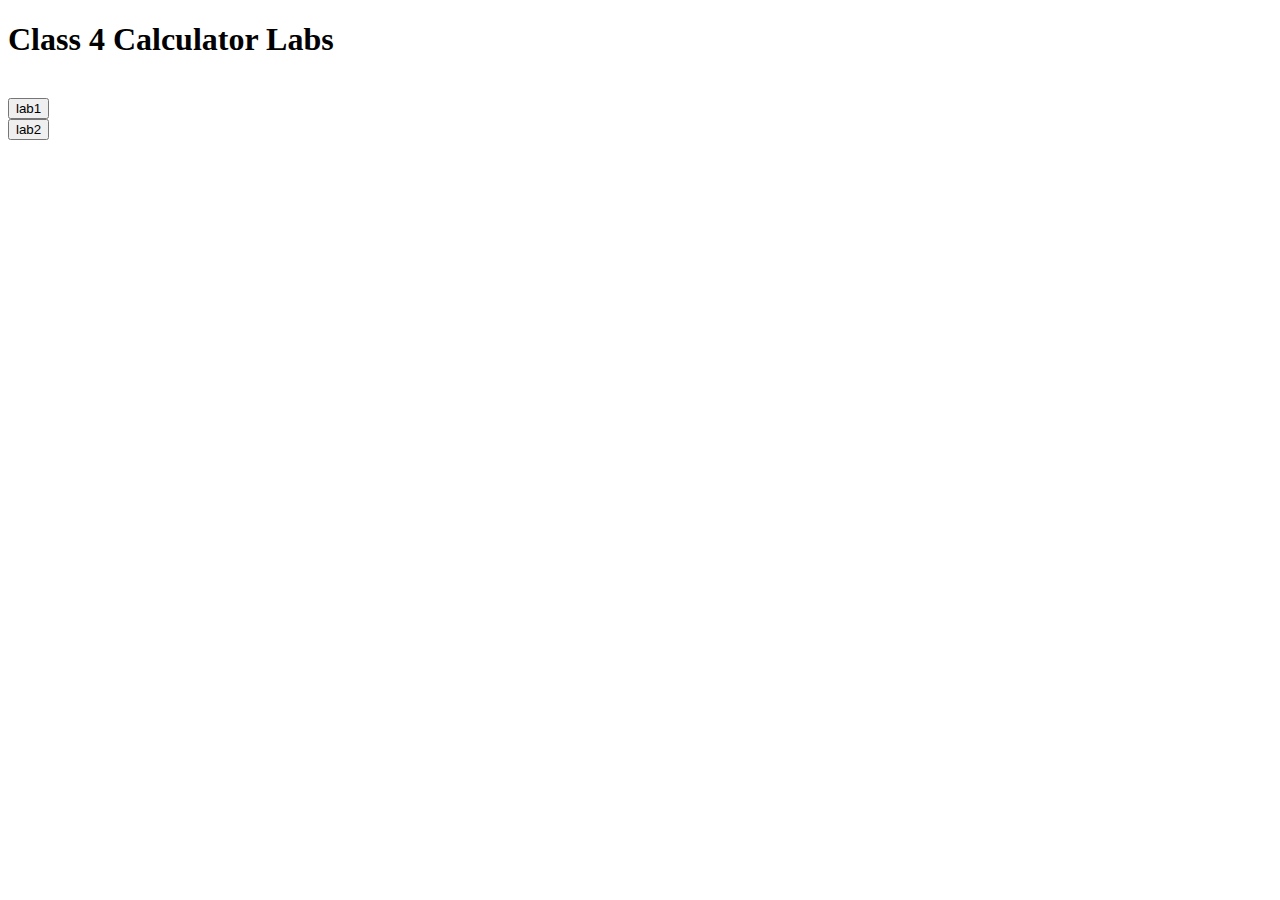
==== web/index.html @ 1411fc53 "changed index to add buttons to specific labs" ====
<!DOCTYPE html>
<html>
    <head>
        <title>Calculator</title>
        <meta charset="UTF-8">
        <meta name="viewport" content="width=device-width, initial-scale=1.0">
        <link type="text/css" rel="stylesheet" href="CSS/layout.css"/>
        <link rel="stylesheet" href="../src/java/CSS/layout.css" type="text/css">

    </head>
    <body>
        <h1>Class 4 Calculator Labs</h1>
        <br/>
        <form action="lab1.html">
            <input type="submit" value="lab1">
        </form>

        <form action="lab2.jsp">
            <input type="submit" value="lab2">
        </form>

        <!--<form name="rectangleForm" id="rectangleForm" class="forms" method="POST" action="calculationController">
            <input type="hidden" id="shape" name="shape" value="rectangle"/>
            <label class="label">Length</label>
            <input name="rectangleLength" id="rectangleLength" class="input" value="" placeholder="ex: 2.36"/>
            <label class="label">Width</label>
            <input name="rectangleWidth" id="rectangleWidth" class="input" value="" placeholder="ex: 2.36"/>
            <input type="submit" name="submit" value="Get Area"/>
        </form>-->
        <!--<form name="circleForm" id="circleForm" class="forms" method="POST" action="CalculationController">
            <input type="hidden" id="shape2" name="shape" value="circle"/>
            <label class="label">Radius</label>
            <input name="circleRadius" id="circleRadius" class="input" value="" placeholder="ex: 2.36"/>
            <input type="submit" name="submit" value="Get Area"/>
        </form>-->
    </body>
</html>
---- src/java/CSS/layout.css ----
/* 
    Created on : Jan 27, 2016, 6:58:58 PM
    Author     : Alyson
*/


.forms {

}

.label {

}

.input {

}

#shape {

}
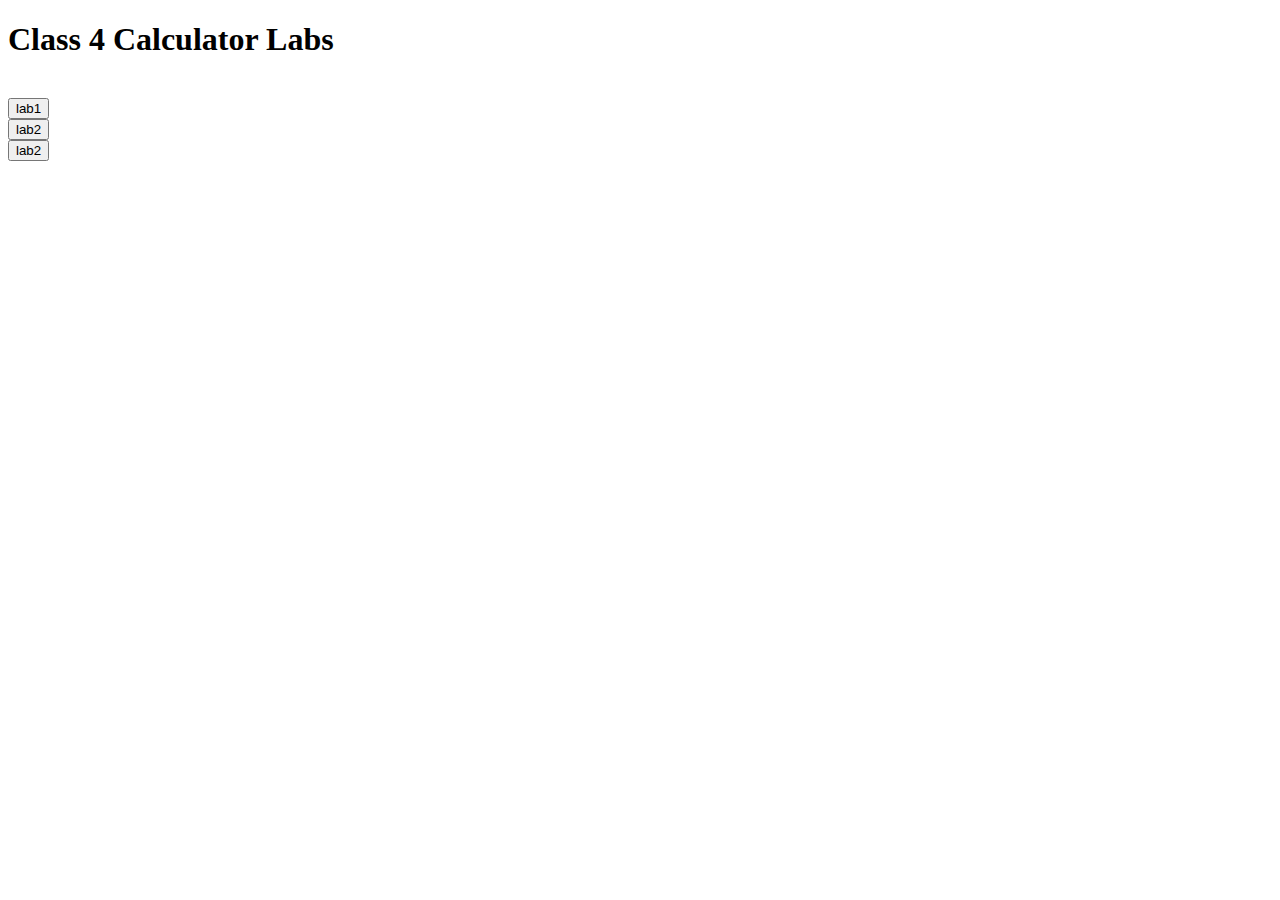
==== commit f71f31fc: "added button to get to lab3.jsp" ====
--- a/web/index.html
+++ b/web/index.html
@@ -19,19 +19,8 @@
             <input type="submit" value="lab2">
         </form>
 
-        <!--<form name="rectangleForm" id="rectangleForm" class="forms" method="POST" action="calculationController">
-            <input type="hidden" id="shape" name="shape" value="rectangle"/>
-            <label class="label">Length</label>
-            <input name="rectangleLength" id="rectangleLength" class="input" value="" placeholder="ex: 2.36"/>
-            <label class="label">Width</label>
-            <input name="rectangleWidth" id="rectangleWidth" class="input" value="" placeholder="ex: 2.36"/>
-            <input type="submit" name="submit" value="Get Area"/>
-        </form>-->
-        <!--<form name="circleForm" id="circleForm" class="forms" method="POST" action="CalculationController">
-            <input type="hidden" id="shape2" name="shape" value="circle"/>
-            <label class="label">Radius</label>
-            <input name="circleRadius" id="circleRadius" class="input" value="" placeholder="ex: 2.36"/>
-            <input type="submit" name="submit" value="Get Area"/>
-        </form>-->
+        <form action="lab3.jsp">
+            <input type="submit" value="lab2">
+        </form>
     </body>
 </html>
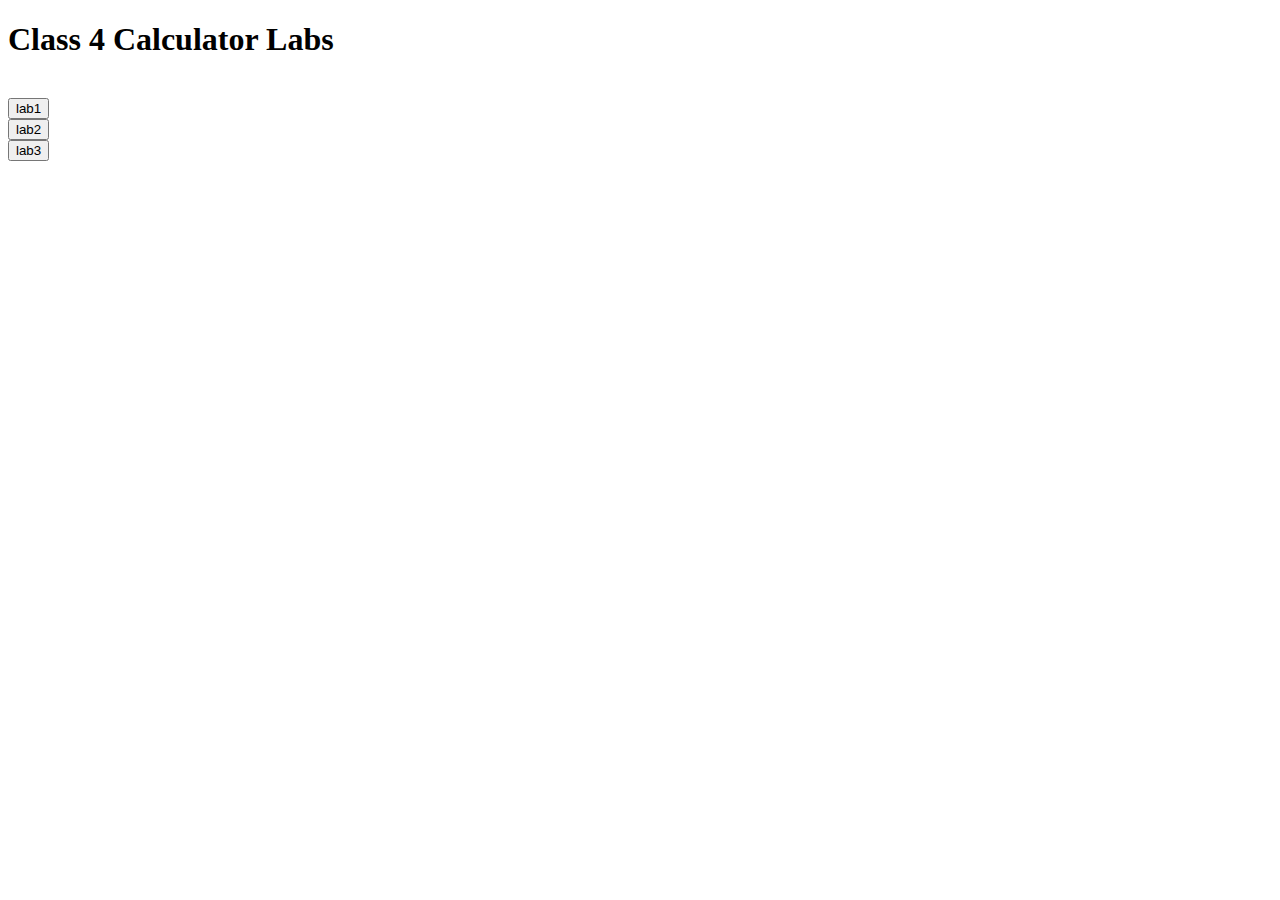
==== commit 1930effa: "added a js page for hiding and showing the answer block. Changed back to one single answer block." ====
--- a/web/index.html
+++ b/web/index.html
@@ -20,7 +20,7 @@
         </form>
 
         <form action="lab3.jsp">
-            <input type="submit" value="lab2">
+            <input type="submit" value="lab3">
         </form>
     </body>
 </html>
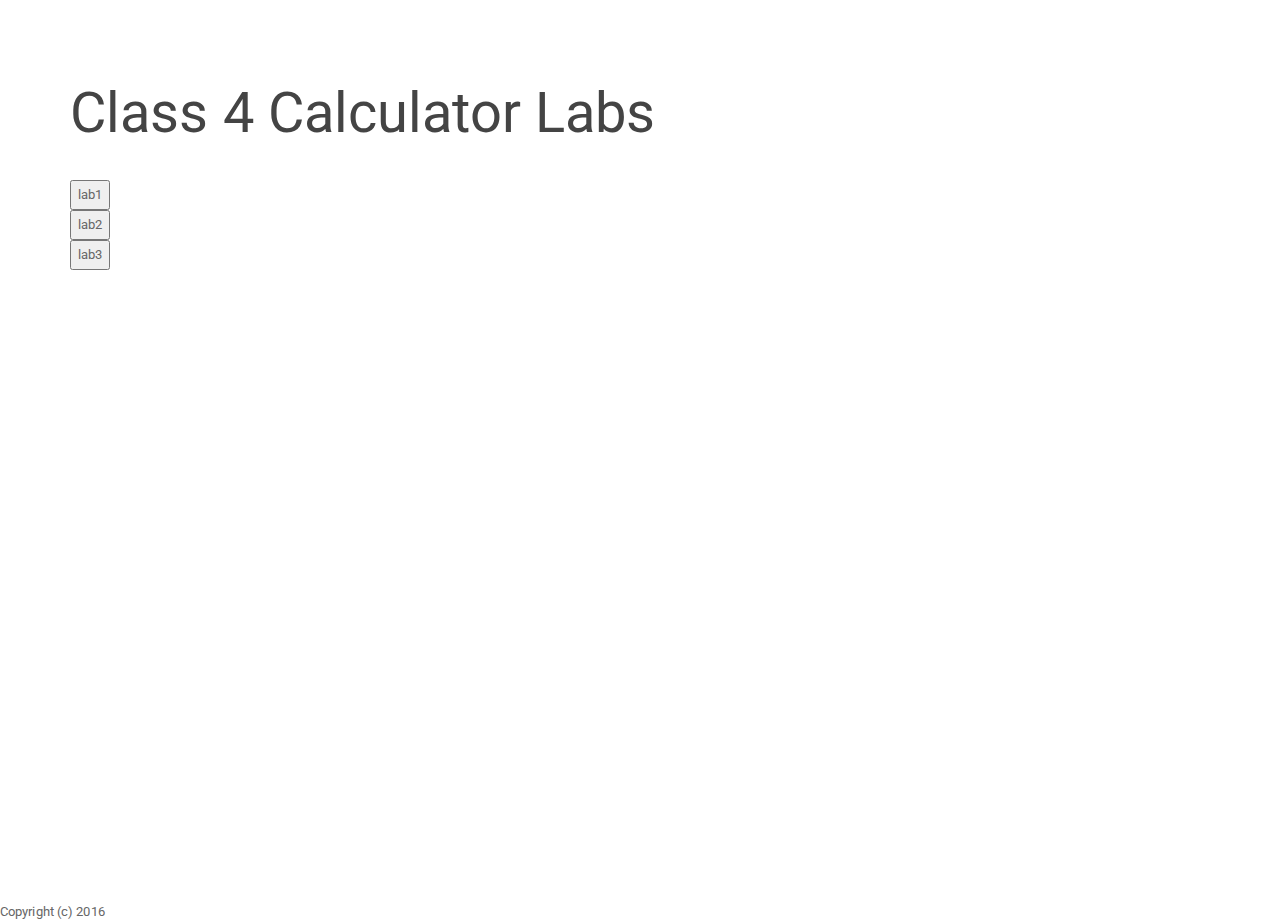
==== commit d3d1d7aa: "moved around css and js to different folders" ====
--- a/web/index.html
+++ b/web/index.html
@@ -1,26 +1,43 @@
 <!DOCTYPE html>
-<html>
-    <head>
-        <title>Calculator</title>
-        <meta charset="UTF-8">
-        <meta name="viewport" content="width=device-width, initial-scale=1.0">
-        <link type="text/css" rel="stylesheet" href="CSS/layout.css"/>
-        <link rel="stylesheet" href="../src/java/CSS/layout.css" type="text/css">
+<head>
+    <meta charset="UTF-8">
+    <meta name="viewport" content="width=device-width, initial-scale=1.0">
+    <!--js-->
+    <script src="https://code.jquery.com/jquery-2.2.0.min.js"></script>
+    <!--sticky footer -->
+    <script src="JS/stickyfooter.js" type="text/javascript"></script>
+    <link href="CSS/stickyfooter.css" rel="stylesheet" type="text/css"/>   
+    <!--bootstrap-->
+    <script src="JS/bootstrap.min.js" type="text/javascript"></script>
+    <link href="CSS/bootstrap.paper.min.css" rel="stylesheet" type="text/css"/>
+    <!--layout-->
+    <link href="CSS/layout.css" rel="stylesheet" type="text/css"/>
+    <title>Calculator</title>
+</head>
+<body>
+    <div class="wrapper">
+        <div class="container" style="padding-top: 60px">
 
-    </head>
-    <body>
-        <h1>Class 4 Calculator Labs</h1>
-        <br/>
-        <form action="lab1.html">
-            <input type="submit" value="lab1">
-        </form>
+            <h1>Class 4 Calculator Labs</h1>
+            <br/>
+            <form action="lab1.html">
+                <input type="submit" value="lab1">
+            </form>
 
-        <form action="lab2.jsp">
-            <input type="submit" value="lab2">
-        </form>
+            <form action="lab2.jsp">
+                <input type="submit" value="lab2">
+            </form>
 
-        <form action="lab3.jsp">
-            <input type="submit" value="lab3">
-        </form>
-    </body>
+            <form action="lab3.jsp">
+                <input type="submit" value="lab3">
+            </form>
+            <div class="push"></div>
+        </div>
+    </div>
+
+    <div class="footer">
+        <p>Copyright (c) 2016</p>
+    </div>
+</body>
 </html>
+
--- a/web/CSS/stickyfooter.css
+++ b/web/CSS/stickyfooter.css
@@ -0,0 +1,28 @@
+
+/* 
+    Created on : Jan 19, 2016, 4:53:50 PM
+    Author     : Alyson
+*/
+* {
+	margin: 0;
+}
+html, body {
+	height: 100%;
+}
+.wrapper {
+	min-height: 100%;
+        /**height: auto !important;**/
+	padding: 0 auto -10px; /* the bottom margin is the negative value of the footer's height */
+}
+.footer, .push {
+	height: 10px; /* '.push' must be the same height as 'footer' */
+        clear:both;
+}
+
+/*
+
+Sticky Footer by Ryan Fait
+http://ryanfait.com/
+
+*/
+
--- a/web/CSS/layout.css
+++ b/web/CSS/layout.css
@@ -0,0 +1,22 @@
+
+/* 
+    Created on : Jan 27, 2016, 6:58:58 PM
+    Author     : Alyson
+*/
+
+
+.forms {
+
+}
+
+.label {
+
+}
+
+.input {
+
+}
+
+#shape {
+
+}
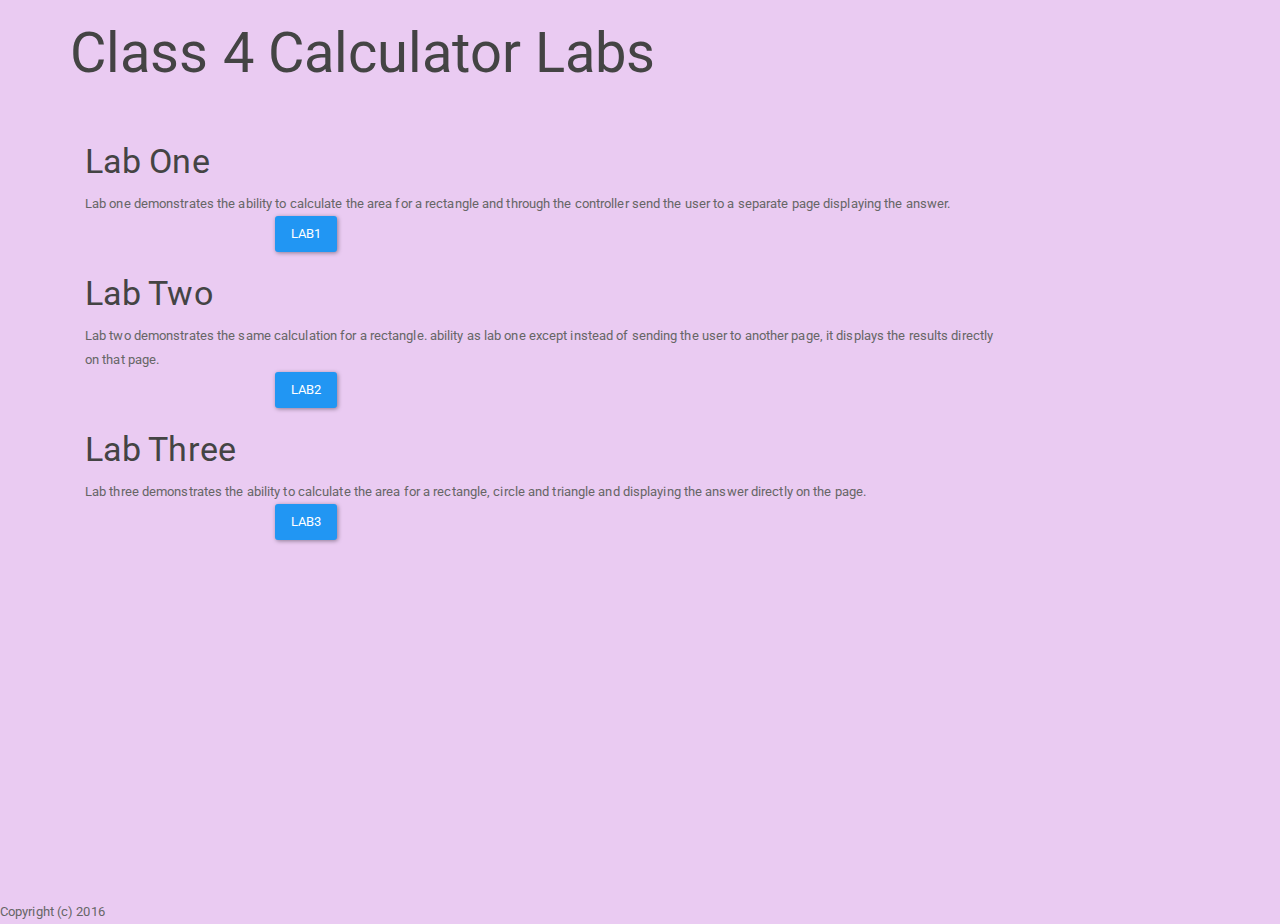
==== commit 7e0d533a: "layout stuff mostly, added validation." ====
--- a/web/index.html
+++ b/web/index.html
@@ -1,43 +1,49 @@
 <!DOCTYPE html>
-<head>
-    <meta charset="UTF-8">
-    <meta name="viewport" content="width=device-width, initial-scale=1.0">
-    <!--js-->
-    <script src="https://code.jquery.com/jquery-2.2.0.min.js"></script>
-    <!--sticky footer -->
-    <script src="JS/stickyfooter.js" type="text/javascript"></script>
-    <link href="CSS/stickyfooter.css" rel="stylesheet" type="text/css"/>   
-    <!--bootstrap-->
-    <script src="JS/bootstrap.min.js" type="text/javascript"></script>
-    <link href="CSS/bootstrap.paper.min.css" rel="stylesheet" type="text/css"/>
-    <!--layout-->
-    <link href="CSS/layout.css" rel="stylesheet" type="text/css"/>
-    <title>Calculator</title>
-</head>
-<body>
-    <div class="wrapper">
-        <div class="container" style="padding-top: 60px">
+<html>
+    <head>
+        <meta charset="UTF-8">
+        <meta name="viewport" content="width=device-width, initial-scale=1.0">
+        <!--js-->
+        <script src="https://code.jquery.com/jquery-2.2.0.min.js"></script>
+        <!--sticky footer -->
+        <script src="JS/stickyfooter.js" type="text/javascript"></script>
+        <link href="CSS/stickyfooter.css" rel="stylesheet" type="text/css"/>   
+        <!--bootstrap-->
+        <script src="JS/bootstrap.min.js" type="text/javascript"></script>
+        <link href="CSS/bootstrap.paper.min.css" rel="stylesheet" type="text/css"/>
+        <!--layout-->
+        <link href="CSS/layout.css" rel="stylesheet" type="text/css"/>
+        <title>Calculator</title>
+    </head>
+    <body>
+        <div class="wrapper">
+            <div class="container">
+                <h1>Class 4 Calculator Labs</h1>
+                <br/>
+                <div class='col-lg-10'><h3>Lab One</h3>Lab one demonstrates the ability to calculate the area for a rectangle and through the controller
+                send the user to a separate page displaying the answer.</div>
+                <form action="lab1.html" class='labBtn col-lg-2 col-lg-offset-2'>
+                    <input type="submit" value="lab1" class="btn btn-primary">
+                </form>
+                <div class='col-lg-10'><h3>Lab Two</h3>Lab two demonstrates the same calculation for a rectangle. ability as lab one except
+                instead of sending the user to another page, it displays the results directly on that page.</div>
+                <form action="lab2.jsp" class='labBtn col-lg-2 col-lg-offset-2'>
+                    <input type="submit" value="lab2" class="btn btn-primary">
+                </form>
+                <div class='col-lg-10'><h3>Lab Three</h3>Lab three demonstrates the ability to calculate the area for a
+                rectangle, circle and triangle and displaying the answer directly on the page.</div>
+                <form action="lab3.jsp" class='labBtn col-lg-2 col-lg-offset-2'>
+                    <input type="submit" value="lab3" class="btn btn-primary">
+                </form>
+                <div class="push"></div>
+            </div>
+        </div>
 
-            <h1>Class 4 Calculator Labs</h1>
-            <br/>
-            <form action="lab1.html">
-                <input type="submit" value="lab1">
-            </form>
-
-            <form action="lab2.jsp">
-                <input type="submit" value="lab2">
-            </form>
-
-            <form action="lab3.jsp">
-                <input type="submit" value="lab3">
-            </form>
-            <div class="push"></div>
+        <div class="footer">
+            <p>Copyright (c) 2016</p>
         </div>
-    </div>
-
-    <div class="footer">
-        <p>Copyright (c) 2016</p>
-    </div>
-</body>
+    </body>
 </html>
 
+
+
--- a/web/CSS/layout.css
+++ b/web/CSS/layout.css
@@ -3,16 +3,30 @@
     Created on : Jan 27, 2016, 6:58:58 PM
     Author     : Alyson
 */
-
+body{
+    background-color: #EACBF2;
+}
 
 .forms {
-
+    background-color: white;
+    border-radius: 10px;
+    margin-top: 2%;
 }
-
-.label {
-
+legend{
+    text-align: center;
 }
-
+#answer{
+    text-align: center;
+}
+.row{
+    display: table;
+    margin-top:2%;
+}
+.col{
+    float: none;
+    display: table-cell;
+    vertical-align: top;
+}
 .input {
 
 }
@@ -20,3 +34,7 @@
 #shape {
 
 }
+
+.labBtn {
+
+}
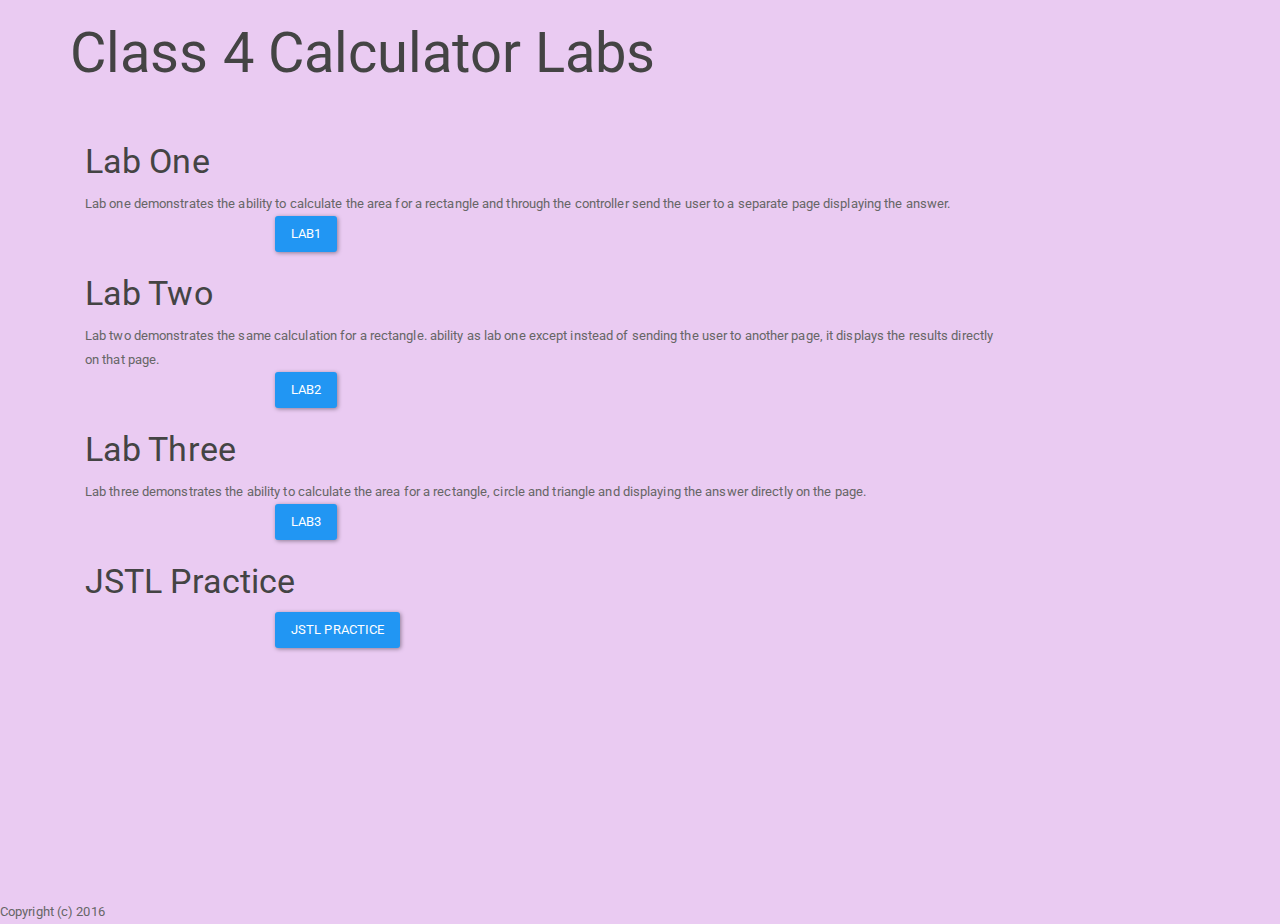
==== commit 688a3884: "jstl practice" ====
--- a/web/index.html
+++ b/web/index.html
@@ -35,6 +35,10 @@
                 <form action="lab3.jsp" class='labBtn col-lg-2 col-lg-offset-2'>
                     <input type="submit" value="lab3" class="btn btn-primary">
                 </form>
+                <div class='col-lg-10'><h3>JSTL Practice</h3></div>
+                <form action="jstlPractice.jsp" class='labBtn col-lg-2 col-lg-offset-2'>
+                    <input type="submit" value="jstl Practice" class="btn btn-primary">
+                </form>
                 <div class="push"></div>
             </div>
         </div>
